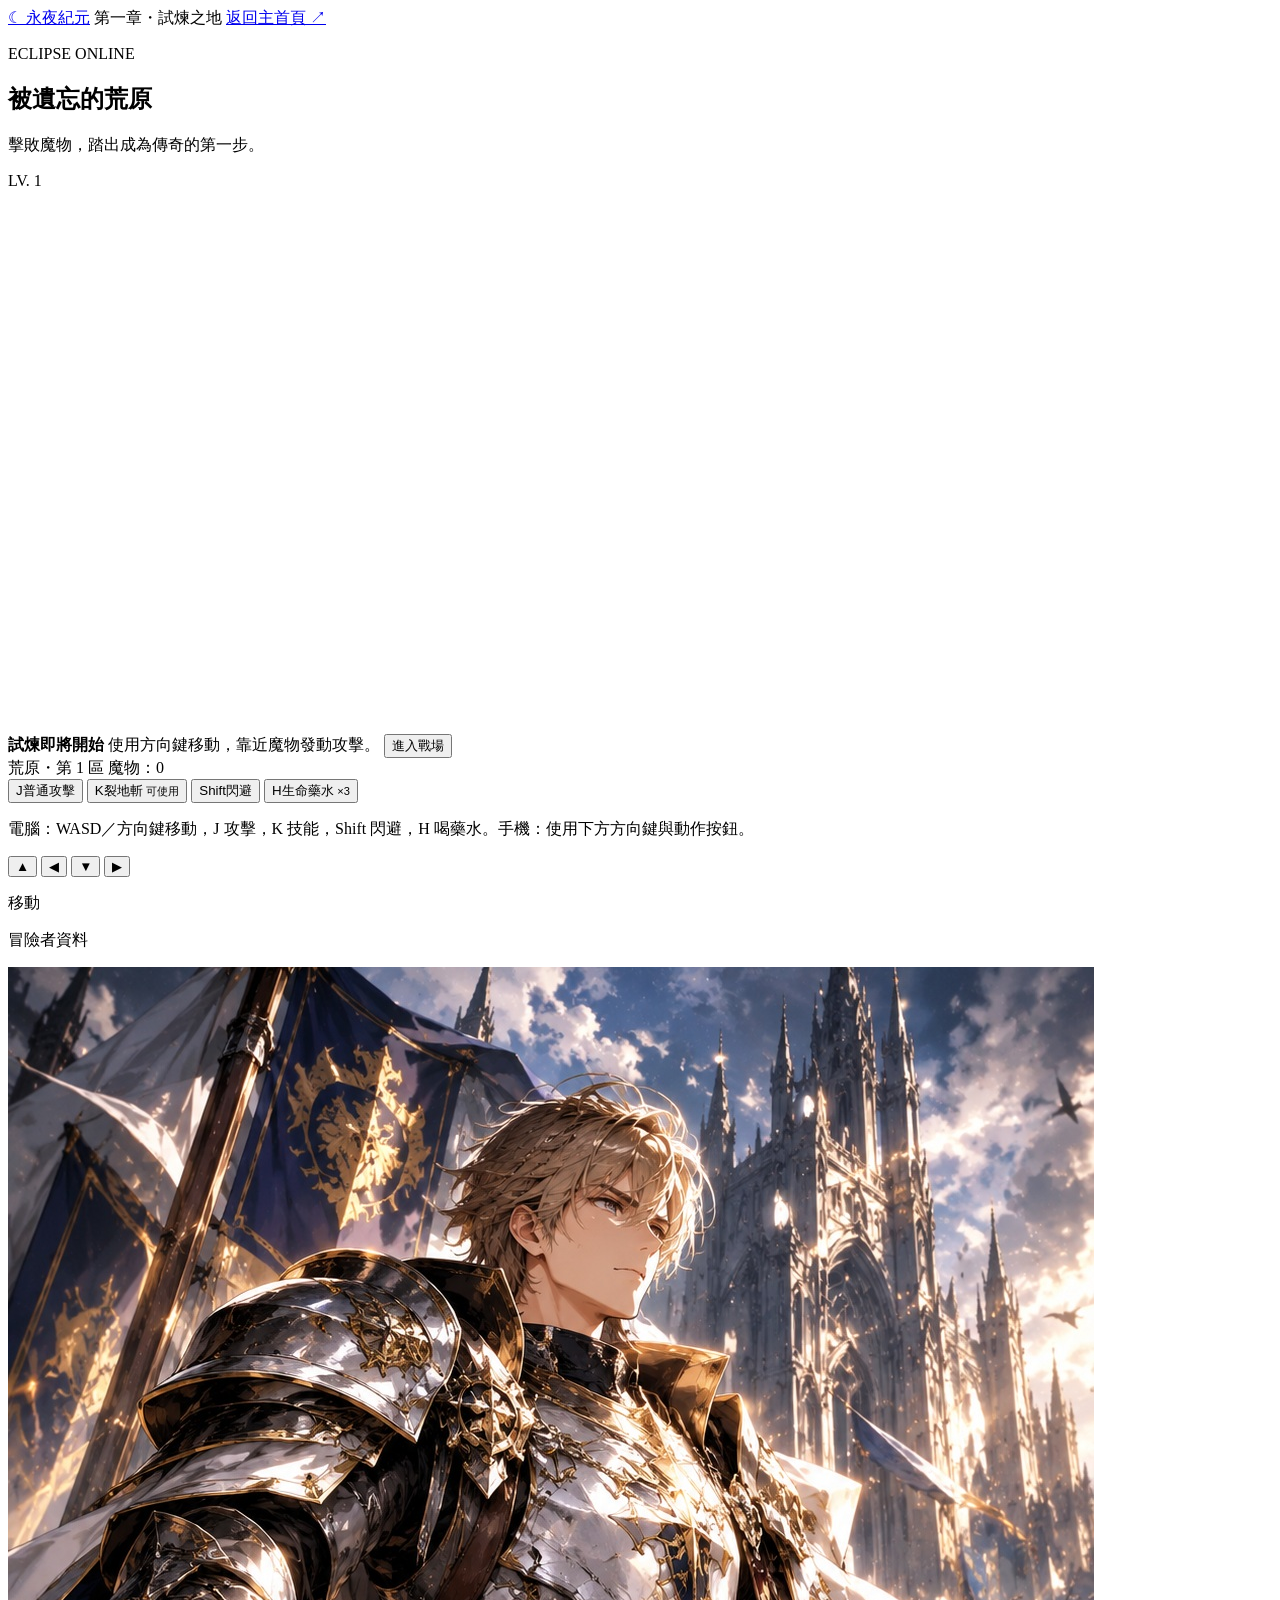
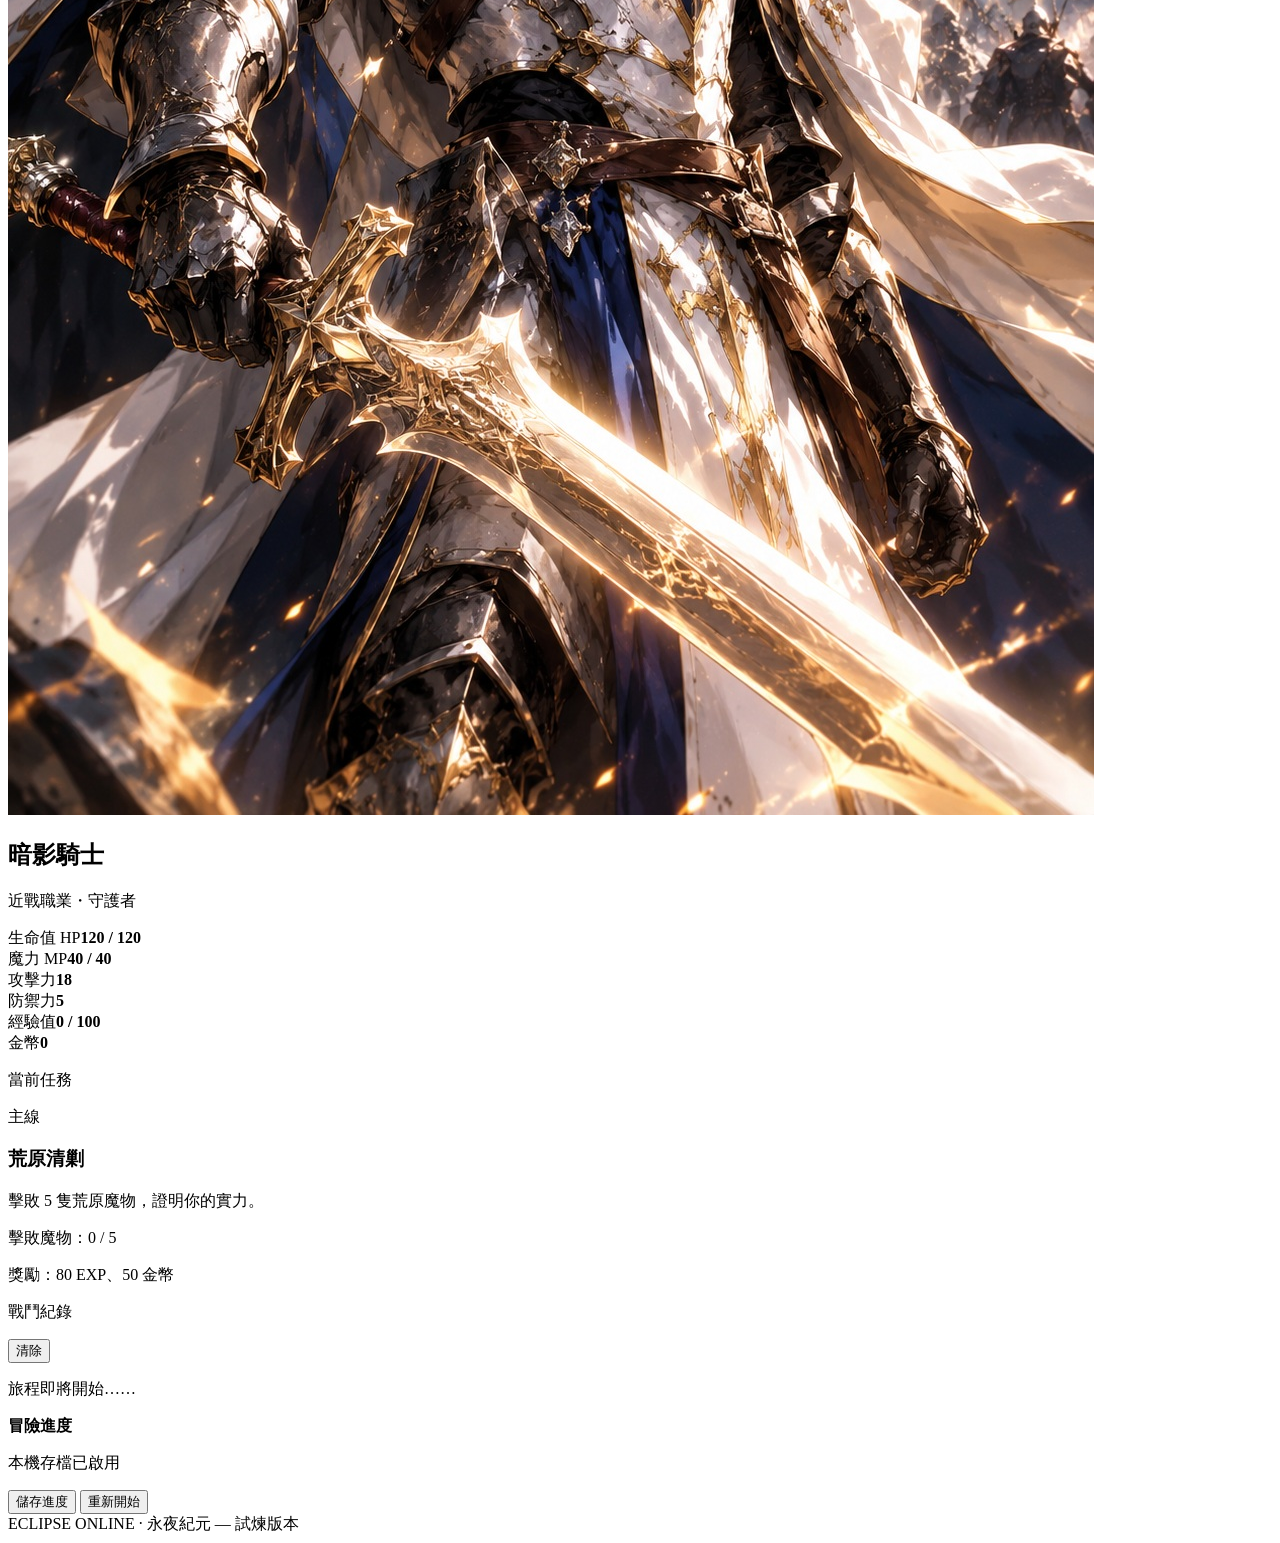
==== game.html @ 2ab14ecc "Create game.html" ====
<!DOCTYPE html>
<html lang="zh-Hant">
<head>
  <meta charset="UTF-8">
  <meta name="viewport" content="width=device-width, initial-scale=1">
  <meta name="theme-color" content="#101017">
  <title>試煉之地｜永夜紀元 ECLIPSE ONLINE</title>
  <link rel="stylesheet" href="game.css">
</head>
<body>
  <header class="game-header">
    <a class="brand" href="index.html">☾ 永夜紀元</a>
    <span class="chapter">第一章・試煉之地</span>
    <a class="back-link" href="index.html">返回主首頁 ↗</a>
  </header>

  <main class="game-layout">
    <section class="game-main">
      <div class="game-heading">
        <div>
          <p class="eyebrow">ECLIPSE ONLINE</p>
          <h1>被遺忘的荒原</h1>
          <p class="subheading">擊敗魔物，踏出成為傳奇的第一步。</p>
        </div>
        <div class="level-chip">LV. <span id="level">1</span></div>
      </div>

      <div class="arena-wrap">
        <canvas id="arena" width="960" height="540"
          aria-label="即時戰鬥區域"></canvas>
        <div class="arena-message" id="arenaMessage">
          <strong>試煉即將開始</strong>
          <span>使用方向鍵移動，靠近魔物發動攻擊。</span>
          <button id="startButton" class="primary-button">進入戰場</button>
        </div>
        <div class="arena-topline">
          <span>荒原・第 1 區</span>
          <span id="enemyCounter">魔物：0</span>
        </div>
        <div class="arena-toast" id="toast" role="status"></div>
      </div>

      <div class="combat-controls">
        <button class="action-button" id="attackButton">
          <span class="action-key">J</span><span>普通攻擊</span>
        </button>
        <button class="action-button skill-action" id="skillButton">
          <span class="action-key">K</span><span>裂地斬</span>
          <small id="skillCooldown">可使用</small>
        </button>
        <button class="action-button dodge-action" id="dodgeButton">
          <span class="action-key">Shift</span><span>閃避</span>
        </button>
        <button class="action-button potion-action" id="potionButton">
          <span class="action-key">H</span><span>生命藥水</span>
          <small>×<span id="potionCount">3</span></small>
        </button>
      </div>
      <p class="control-hint">電腦：WASD／方向鍵移動，J 攻擊，K 技能，Shift 閃避，H 喝藥水。手機：使用下方方向鍵與動作按鈕。</p>

      <div class="mobile-controls">
        <div class="dpad">
          <button data-move="up" aria-label="向上">▲</button>
          <button data-move="left" aria-label="向左">◀</button>
          <button data-move="down" aria-label="向下">▼</button>
          <button data-move="right" aria-label="向右">▶</button>
        </div>
        <p>移動</p>
      </div>
    </section>

    <aside class="side-panel">
      <section class="panel character-panel">
        <p class="panel-label">冒險者資料</p>
        <div class="character-profile">
          <img src="assets/images/knight.jpg" alt="騎士角色">
          <div><h2>暗影騎士</h2><p>近戰職業・守護者</p></div>
        </div>
        <div class="stat-row"><span>生命值 HP</span><strong id="hpText">120 / 120</strong></div>
        <div class="bar"><span id="hpBar" class="hp-bar"></span></div>
        <div class="stat-row"><span>魔力 MP</span><strong id="mpText">40 / 40</strong></div>
        <div class="bar"><span id="mpBar" class="mp-bar"></span></div>
        <div class="stat-grid">
          <div><span>攻擊力</span><strong id="attackStat">18</strong></div>
          <div><span>防禦力</span><strong id="defenseStat">5</strong></div>
          <div><span>經驗值</span><strong id="xpText">0 / 100</strong></div>
          <div><span>金幣</span><strong id="goldText">0</strong></div>
        </div>
      </section>

      <section class="panel">
        <div class="panel-title-row"><p class="panel-label">當前任務</p><span class="quest-mark">主線</span></div>
        <h3>荒原清剿</h3>
        <p class="quest-description">擊敗 5 隻荒原魔物，證明你的實力。</p>
        <div class="quest-progress"><span id="questBar"></span></div>
        <p class="quest-count" id="questText">擊敗魔物：0 / 5</p>
        <p id="questReward" class="quest-reward">獎勵：80 EXP、50 金幣</p>
      </section>

      <section class="panel">
        <div class="panel-title-row">
          <p class="panel-label">戰鬥紀錄</p>
          <button id="clearLog" class="text-button">清除</button>
        </div>
        <div id="battleLog" class="battle-log" aria-live="polite">
          <p>旅程即將開始……</p>
        </div>
      </section>

      <section class="panel save-panel">
        <div><strong>冒險進度</strong><p id="saveStatus">本機存檔已啟用</p></div>
        <button id="saveButton" class="secondary-button">儲存進度</button>
        <button id="resetButton" class="text-button danger-text">重新開始</button>
      </section>
    </aside>
  </main>

  <footer class="game-footer">ECLIPSE ONLINE · 永夜紀元 — 試煉版本</footer>
  <script src="game.js"></script>
</body>
</html>
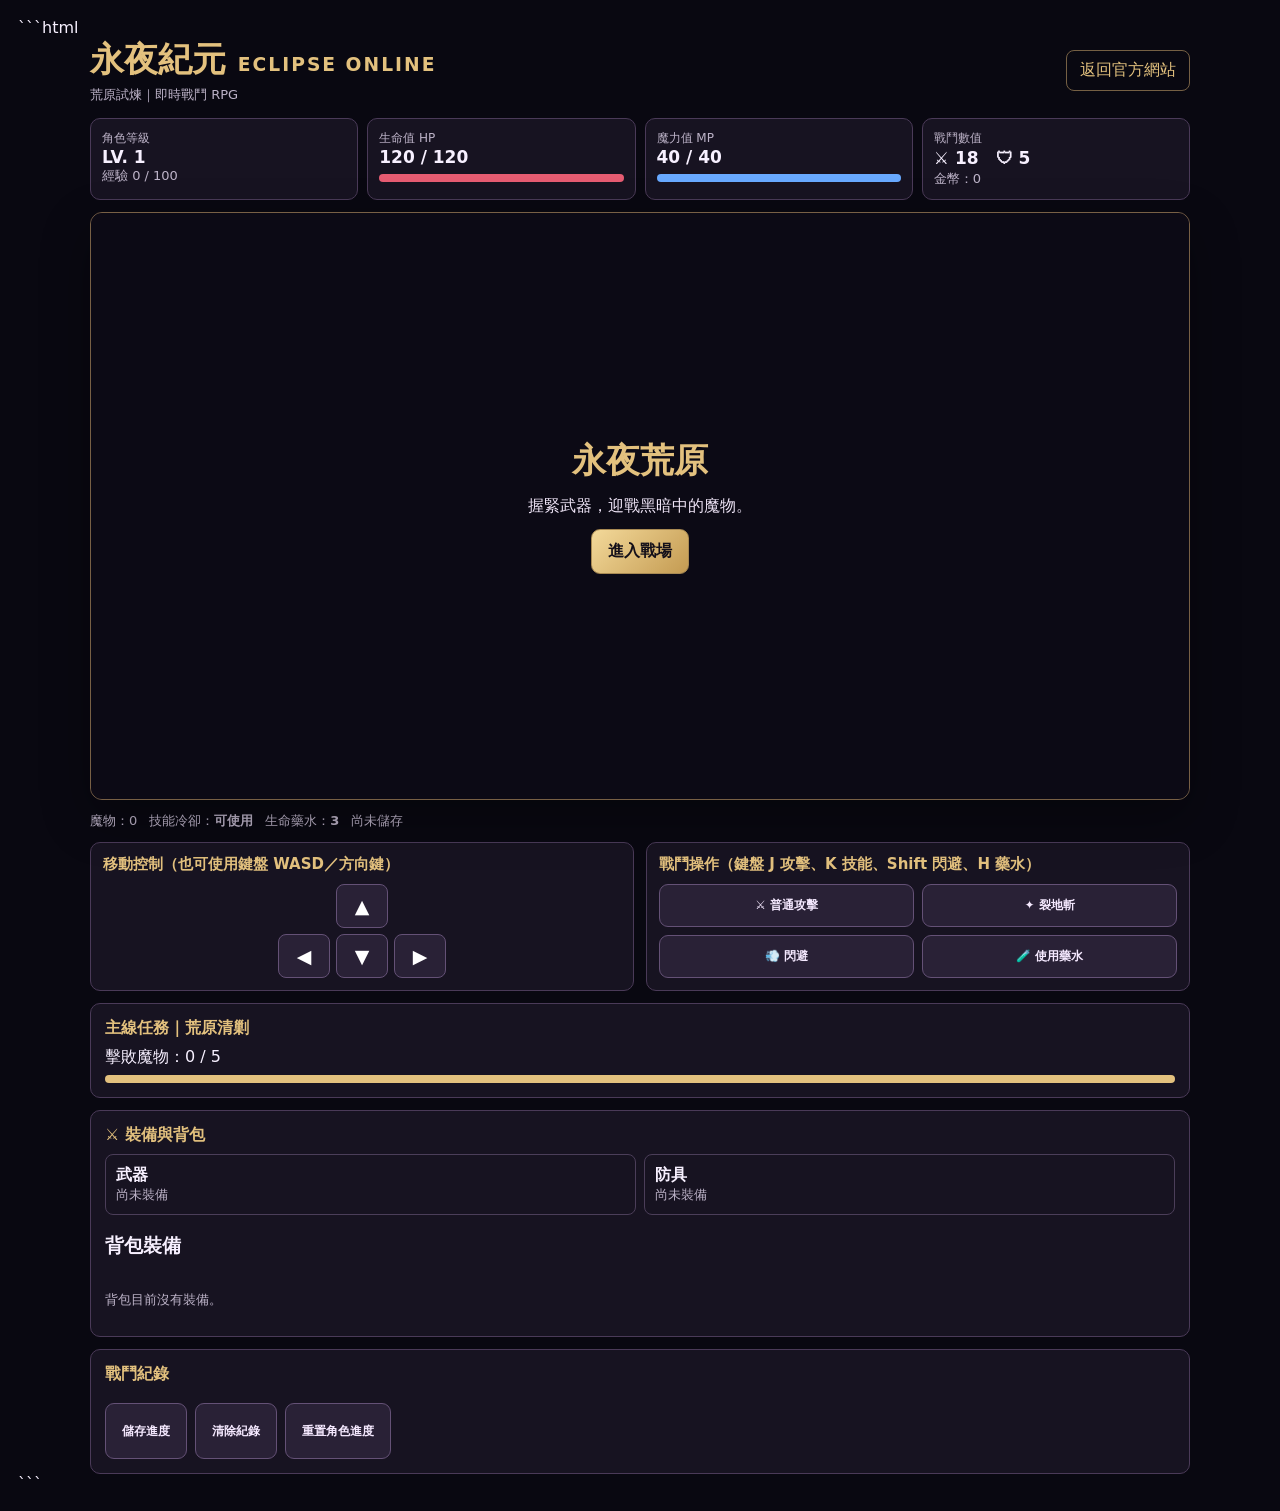
==== commit a5f2569b: "Update game.html" ====
--- a/game.html
+++ b/game.html
@@ -1,122 +1,162 @@
-
+```html
 <!DOCTYPE html>
 <html lang="zh-Hant">
 <head>
   <meta charset="UTF-8">
-  <meta name="viewport" content="width=device-width, initial-scale=1">
-  <meta name="theme-color" content="#101017">
-  <title>試煉之地｜永夜紀元 ECLIPSE ONLINE</title>
+  <meta name="viewport" content="width=device-width, initial-scale=1, maximum-scale=1, viewport-fit=cover">
+  <meta name="theme-color" content="#090811">
+  <title>永夜紀元 ECLIPSE ONLINE｜荒原試煉</title>
   <link rel="stylesheet" href="game.css">
+  <style>
+    :root {
+      color-scheme: dark;
+      --gold: #e3c17e;
+      --panel: #171321;
+      --muted: #bdb3c8;
+    }
+    * { box-sizing: border-box; }
+    body {
+      margin: 0; padding: 18px; background: #090811; color: #f7f0ff;
+      font-family: system-ui, "Microsoft JhengHei", sans-serif;
+    }
+    button { cursor: pointer; touch-action: manipulation; }
+    .game-shell { width: min(1100px, 100%); margin: auto; }
+    .game-top { display:flex; flex-wrap:wrap; align-items:center; justify-content:space-between; gap:12px; margin-bottom:14px; }
+    .game-top h1 { margin:0; color:var(--gold); font-size:clamp(22px,4vw,34px); }
+    .game-top p { margin:3px 0 0; color:var(--muted); font-size:13px; }
+    .game-link { color:var(--gold); text-decoration:none; border:1px solid #756044; padding:9px 13px; border-radius:8px; }
+    .hud { display:grid; grid-template-columns:repeat(4,minmax(0,1fr)); gap:9px; margin-bottom:12px; }
+    .hud-card { min-width:0; padding:11px; background:var(--panel); border:1px solid #4a3a58; border-radius:10px; }
+    .hud-card small { display:block; color:var(--muted); font-size:12px; }
+    .hud-card strong { font-size:17px; }
+    .bar { height:8px; background:#342938; border-radius:99px; overflow:hidden; margin-top:7px; }
+    .bar > div { height:100%; width:100%; transition:width .15s; }
+    #hpBar { background:#e65c72; } #mpBar { background:#68a9ff; } #questBar { background:var(--gold); }
+    .arena-wrap { position:relative; overflow:hidden; border:1px solid #786045; border-radius:12px; background:#171321; }
+    #arena { display:block; width:100%; height:auto; aspect-ratio: 900 / 480; }
+    #arenaMessage { position:absolute; inset:0; display:flex; flex-direction:column; align-items:center; justify-content:center; gap:12px; padding:20px; text-align:center; background:#090811b8; backdrop-filter:blur(4px); }
+    #arenaMessage.hidden { display:none; }
+    #arenaMessage strong { color:var(--gold); font-size:clamp(22px,4vw,34px); }
+    #arenaMessage span { color:#eee4f6; }
+    .primary-button, .action-button { border:1px solid #a98a53; border-radius:9px; padding:11px 16px; color:#130f19; background:linear-gradient(135deg,#f3d99a,#c49b52); font-weight:800; }
+    .action-button { color:#f5e9ff; background:#292136; border-color:#645176; }
+    .action-button:active, .primary-button:active { transform:scale(.97); }
+    .game-controls { display:grid; grid-template-columns:1fr 1fr; gap:12px; margin-top:12px; }
+    .control-panel { padding:12px; background:var(--panel); border:1px solid #4a3a58; border-radius:10px; }
+    .control-panel h2 { margin:0 0 10px; color:var(--gold); font-size:15px; }
+    .dpad { display:grid; grid-template-columns:repeat(3,52px); grid-template-rows:repeat(2,44px); gap:6px; justify-content:center; }
+    .dpad button { border:1px solid #645176; border-radius:8px; background:#292136; color:white; font-size:19px; }
+    .dpad [data-move="up"] { grid-column:2; grid-row:1; }
+    .dpad [data-move="left"] { grid-column:1; grid-row:2; }
+    .dpad [data-move="down"] { grid-column:2; grid-row:2; }
+    .dpad [data-move="right"] { grid-column:3; grid-row:2; }
+    .action-grid { display:grid; grid-template-columns:repeat(2,minmax(0,1fr)); gap:8px; }
+    .action-grid button { min-height:43px; }
+    .status-row { display:flex; flex-wrap:wrap; gap:12px; color:var(--muted); font-size:13px; margin:12px 0; }
+    .quest-panel, .equipment-panel, .log-panel { margin-top:12px; padding:14px; background:var(--panel); border:1px solid #4a3a58; border-radius:10px; }
+    .quest-panel h2, .equipment-panel h2, .log-panel h2 { margin:0 0 8px; color:var(--gold); font-size:16px; }
+    #battleLog { max-height:170px; overflow:auto; margin:0; padding-left:20px; color:#d9cfe5; font-size:13px; }
+    #battleLog li { margin:4px 0; }
+    #toast { position:fixed; z-index:20; left:50%; bottom:18px; transform:translate(-50%,20px); opacity:0; pointer-events:none; padding:10px 16px; border:1px solid #a98a53; border-radius:9px; background:#181320; color:#f7dfa2; transition:.2s; max-width:90vw; text-align:center; }
+    #toast.visible { opacity:1; transform:translate(-50%,0); }
+    .equipment-slots, #equipmentInventory { display:grid; grid-template-columns:repeat(2,minmax(0,1fr)); gap:8px; }
+    .equipment-item, .equipment-slot { min-width:0; padding:10px; border:1px solid #4b3e59; border-radius:8px; overflow-wrap:anywhere; }
+    .equipment-item button, .equipment-slot button { margin-top:7px; padding:7px 10px; border:1px solid #786045; border-radius:7px; background:#2a2034; color:#f7e9ff; }
+    .equipment-name { color:var(--gold); font-weight:700; }
+    .muted { color:var(--muted); font-size:13px; }
+    .bottom-actions { display:flex; flex-wrap:wrap; gap:8px; margin-top:10px; }
+    @media(max-width:650px) {
+      body { padding:10px; }
+      .hud { grid-template-columns:repeat(2,minmax(0,1fr)); }
+      .game-controls { grid-template-columns:1fr; }
+      .equipment-slots, #equipmentInventory { grid-template-columns:1fr; }
+      .hud-card { padding:9px; }
+    }
+  </style>
 </head>
 <body>
-  <header class="game-header">
-    <a class="brand" href="index.html">☾ 永夜紀元</a>
-    <span class="chapter">第一章・試煉之地</span>
-    <a class="back-link" href="index.html">返回主首頁 ↗</a>
-  </header>
+  <main class="game-shell">
+    <header class="game-top">
+      <div>
+        <h1>永夜紀元 <span style="font-size:.55em;letter-spacing:2px">ECLIPSE ONLINE</span></h1>
+        <p>荒原試煉｜即時戰鬥 RPG</p>
+      </div>
+      <a class="game-link" href="index.html">返回官方網站</a>
+    </header>
 
-  <main class="game-layout">
-    <section class="game-main">
-      <div class="game-heading">
-        <div>
-          <p class="eyebrow">ECLIPSE ONLINE</p>
-          <h1>被遺忘的荒原</h1>
-          <p class="subheading">擊敗魔物，踏出成為傳奇的第一步。</p>
-        </div>
-        <div class="level-chip">LV. <span id="level">1</span></div>
-      </div>
+    <section class="hud" aria-label="角色狀態">
+      <div class="hud-card"><small>角色等級</small><strong>LV. <span id="level">1</span></strong><div class="muted">經驗 <span id="xpText">0 / 100</span></div></div>
+      <div class="hud-card"><small>生命值 HP</small><strong id="hpText">120 / 120</strong><div class="bar"><div id="hpBar"></div></div></div>
+      <div class="hud-card"><small>魔力值 MP</small><strong id="mpText">40 / 40</strong><div class="bar"><div id="mpBar"></div></div></div>
+      <div class="hud-card"><small>戰鬥數值</small><strong>⚔ <span id="attackStat">18</span>　🛡 <span id="defenseStat">5</span></strong><div class="muted">金幣：<span id="goldText">0</span></div></div>
+    </section>
 
-      <div class="arena-wrap">
-        <canvas id="arena" width="960" height="540"
-          aria-label="即時戰鬥區域"></canvas>
-        <div class="arena-message" id="arenaMessage">
-          <strong>試煉即將開始</strong>
-          <span>使用方向鍵移動，靠近魔物發動攻擊。</span>
-          <button id="startButton" class="primary-button">進入戰場</button>
-        </div>
-        <div class="arena-topline">
-          <span>荒原・第 1 區</span>
-          <span id="enemyCounter">魔物：0</span>
-        </div>
-        <div class="arena-toast" id="toast" role="status"></div>
-      </div>
-
-      <div class="combat-controls">
-        <button class="action-button" id="attackButton">
-          <span class="action-key">J</span><span>普通攻擊</span>
-        </button>
-        <button class="action-button skill-action" id="skillButton">
-          <span class="action-key">K</span><span>裂地斬</span>
-          <small id="skillCooldown">可使用</small>
-        </button>
-        <button class="action-button dodge-action" id="dodgeButton">
-          <span class="action-key">Shift</span><span>閃避</span>
-        </button>
-        <button class="action-button potion-action" id="potionButton">
-          <span class="action-key">H</span><span>生命藥水</span>
-          <small>×<span id="potionCount">3</span></small>
-        </button>
-      </div>
-      <p class="control-hint">電腦：WASD／方向鍵移動，J 攻擊，K 技能，Shift 閃避，H 喝藥水。手機：使用下方方向鍵與動作按鈕。</p>
-
-      <div class="mobile-controls">
-        <div class="dpad">
-          <button data-move="up" aria-label="向上">▲</button>
-          <button data-move="left" aria-label="向左">◀</button>
-          <button data-move="down" aria-label="向下">▼</button>
-          <button data-move="right" aria-label="向右">▶</button>
-        </div>
-        <p>移動</p>
+    <section class="arena-wrap">
+      <canvas id="arena" width="900" height="480" aria-label="荒原戰鬥畫面"></canvas>
+      <div id="arenaMessage">
+        <strong>永夜荒原</strong>
+        <span>握緊武器，迎戰黑暗中的魔物。</span>
+        <button id="startButton" class="primary-button" type="button">進入戰場</button>
       </div>
     </section>
 
-    <aside class="side-panel">
-      <section class="panel character-panel">
-        <p class="panel-label">冒險者資料</p>
-        <div class="character-profile">
-          <img src="assets/images/knight.jpg" alt="騎士角色">
-          <div><h2>暗影騎士</h2><p>近戰職業・守護者</p></div>
+    <div class="status-row">
+      <span id="enemyCounter">魔物：0</span>
+      <span>技能冷卻：<b id="skillCooldown">可使用</b></span>
+      <span>生命藥水：<b id="potionCount">3</b></span>
+      <span id="saveStatus">尚未儲存</span>
+    </div>
+
+    <section class="game-controls">
+      <div class="control-panel">
+        <h2>移動控制（也可使用鍵盤 WASD／方向鍵）</h2>
+        <div class="dpad">
+          <button type="button" data-move="up" aria-label="向上">▲</button>
+          <button type="button" data-move="left" aria-label="向左">◀</button>
+          <button type="button" data-move="down" aria-label="向下">▼</button>
+          <button type="button" data-move="right" aria-label="向右">▶</button>
         </div>
-        <div class="stat-row"><span>生命值 HP</span><strong id="hpText">120 / 120</strong></div>
-        <div class="bar"><span id="hpBar" class="hp-bar"></span></div>
-        <div class="stat-row"><span>魔力 MP</span><strong id="mpText">40 / 40</strong></div>
-        <div class="bar"><span id="mpBar" class="mp-bar"></span></div>
-        <div class="stat-grid">
-          <div><span>攻擊力</span><strong id="attackStat">18</strong></div>
-          <div><span>防禦力</span><strong id="defenseStat">5</strong></div>
-          <div><span>經驗值</span><strong id="xpText">0 / 100</strong></div>
-          <div><span>金幣</span><strong id="goldText">0</strong></div>
+      </div>
+      <div class="control-panel">
+        <h2>戰鬥操作（鍵盤 J 攻擊、K 技能、Shift 閃避、H 藥水）</h2>
+        <div class="action-grid">
+          <button class="action-button" id="attackButton" type="button">⚔ 普通攻擊</button>
+          <button class="action-button" id="skillButton" type="button">✦ 裂地斬</button>
+          <button class="action-button" id="dodgeButton" type="button">💨 閃避</button>
+          <button class="action-button" id="potionButton" type="button">🧪 使用藥水</button>
         </div>
-      </section>
+      </div>
+    </section>
 
-      <section class="panel">
-        <div class="panel-title-row"><p class="panel-label">當前任務</p><span class="quest-mark">主線</span></div>
-        <h3>荒原清剿</h3>
-        <p class="quest-description">擊敗 5 隻荒原魔物，證明你的實力。</p>
-        <div class="quest-progress"><span id="questBar"></span></div>
-        <p class="quest-count" id="questText">擊敗魔物：0 / 5</p>
-        <p id="questReward" class="quest-reward">獎勵：80 EXP、50 金幣</p>
-      </section>
+    <section class="quest-panel">
+      <h2>主線任務｜荒原清剿</h2>
+      <div id="questText">擊敗魔物：0 / 5</div>
+      <div class="bar"><div id="questBar"></div></div>
+    </section>
 
-      <section class="panel">
-        <div class="panel-title-row">
-          <p class="panel-label">戰鬥紀錄</p>
-          <button id="clearLog" class="text-button">清除</button>
-        </div>
-        <div id="battleLog" class="battle-log" aria-live="polite">
-          <p>旅程即將開始……</p>
-        </div>
-      </section>
+    <section class="equipment-panel">
+      <h2>⚔ 裝備與背包</h2>
+      <div class="equipment-slots">
+        <div class="equipment-slot"><strong>武器</strong><div id="equippedWeaponView" class="muted">尚未裝備</div></div>
+        <div class="equipment-slot"><strong>防具</strong><div id="equippedArmorView" class="muted">尚未裝備</div></div>
+      </div>
+      <h3>背包裝備</h3>
+      <div id="equipmentInventory"><p class="muted">背包目前沒有裝備。</p></div>
+    </section>
 
-      <section class="panel save-panel">
-        <div><strong>冒險進度</strong><p id="saveStatus">本機存檔已啟用</p></div>
-        <button id="saveButton" class="secondary-button">儲存進度</button>
-        <button id="resetButton" class="text-button danger-text">重新開始</button>
-      </section>
-    </aside>
+    <section class="log-panel">
+      <h2>戰鬥紀錄</h2>
+      <ol id="battleLog"></ol>
+      <div class="bottom-actions">
+        <button id="saveButton" class="action-button" type="button">儲存進度</button>
+        <button id="clearLog" class="action-button" type="button">清除紀錄</button>
+        <button id="resetButton" class="action-button" type="button">重置角色進度</button>
+      </div>
+    </section>
   </main>
 
-  <footer class="game-footer">ECLIPSE ONLINE · 永夜紀元 — 試煉版本</footer>
+  <div id="toast" role="status" aria-live="polite"></div>
   <script src="game.js"></script>
 </body>
 </html>
+```
--- a/game.css
+++ b/game.css
@@ -0,0 +1,241 @@
+
+:root {
+  color-scheme: dark;
+  --bg: #101017;
+  --panel: #191922;
+  --line: #353441;
+  --gold: #d7b777;
+  --muted: #a7a4b4;
+  --red: #d85c64;
+  --blue: #6a9ee8;
+}
+* { box-sizing: border-box; }
+body {
+  margin: 0;
+  background: radial-gradient(ellipse at top, #252032 0, var(--bg) 60%);
+  color: #f5f1e9;
+  font-family: system-ui, -apple-system, "Noto Sans TC", sans-serif;
+}
+button, a { font: inherit; }
+a { color: inherit; text-decoration: none; }
+button { cursor: pointer; }
+.game-header {
+  min-height: 68px;
+  display: flex;
+  align-items: center;
+  justify-content: space-between;
+  gap: 16px;
+  padding: 14px clamp(16px, 4vw, 56px);
+  background: #111117eF;
+  border-bottom: 1px solid var(--line);
+}
+.brand { color: var(--gold); font-weight: 800; letter-spacing: 1px; }
+.chapter, .back-link { color: var(--muted); font-size: 13px; }
+.back-link:hover { color: var(--gold); }
+.game-layout {
+  width: min(1440px, 100%);
+  margin: auto;
+  padding: 28px clamp(14px, 3vw, 36px);
+  display: grid;
+  grid-template-columns: minmax(0, 1fr) 320px;
+  gap: 22px;
+}
+.game-heading { display: flex; align-items: center; justify-content: space-between; margin-bottom: 18px; }
+.eyebrow, .panel-label { color: var(--gold); font-size: 11px; letter-spacing: 2px; font-weight: 800; }
+.eyebrow { margin: 0 0 5px; }
+h1 { font-size: clamp(24px, 3vw, 36px); margin: 0; }
+.subheading { color: var(--muted); font-size: 13px; margin: 7px 0 0; }
+.level-chip { border: 1px solid #69563a; color: var(--gold); padding: 10px 14px; border-radius: 8px; font-weight: 800; }
+.arena-wrap {
+  position: relative; overflow: hidden; border: 1px solid #4a4147;
+  border-radius: 12px; background: #171522; box-shadow: 0 18px 50px #0005;
+}
+#arena { width: 100%; height: auto; display: block; aspect-ratio: 16 / 9; }
+.arena-topline {
+  position: absolute; top: 12px; left: 14px; right: 14px;
+  display: flex; justify-content: space-between; color: #eee4d4;
+  font-size: 12px; text-shadow: 0 2px 6px #000;
+  pointer-events: none;
+}
+.arena-message {
+  position: absolute; inset: 0; z-index: 2; display: flex;
+  flex-direction: column; align-items: center; justify-content: center;
+  gap: 12px; text-align: center; padding: 20px;
+  background: #0b0b12a8; backdrop-filter: blur(3px);
+}
+.arena-message strong { font-size: clamp(21px, 3vw, 32px); color: var(--gold); }
+.arena-message span { color: #ddd7e1; font-size: 13px; }
+.arena-message.hidden { display: none; }
+.primary-button, .secondary-button {
+  border: 1px solid var(--gold); border-radius: 7px;
+  background: #b18b4b; color: #171219; font-weight: 800;
+  padding: 11px 18px;
+}
+.primary-button:hover { background: #e3c98d; }
+.combat-controls { display: grid; grid-template-columns: repeat(4, minmax(0, 1fr)); gap: 9px; margin-top: 13px; }
+.action-button {
+  display: flex; align-items: center; justify-content: center; flex-wrap: wrap;
+  gap: 7px; min-height: 56px; padding: 9px 6px;
+  color: #f3edf0; background: #1b1a24; border: 1px solid var(--line);
+  border-radius: 8px; font-size: 12px;
+}
+.action-button:hover { border-color: var(--gold); background: #292432; }
+.action-key { color: var(--gold); font-weight: 900; }
+.action-button small { width: 100%; color: var(--muted); font-size: 10px; }
+.skill-action { border-color: #735a92; }
+.dodge-action { border-color: #49718b; }
+.potion-action { border-color: #78474b; }
+.control-hint { color: var(--muted); font-size: 11px; line-height: 1.7; }
+.mobile-controls {
+  display: flex;
+  align-items: center;
+  justify-content: space-between;
+  gap: 16px;
+  padding: 12px;
+  margin-top: 12px;
+  background: #191820;
+  border: 1px solid var(--line);
+  border-radius: 10px;
+  touch-action: none;
+}
+
+.mobile-controls p {
+  color: var(--muted);
+  font-size: 12px;
+  margin: 0;
+}
+
+.dpad button {
+  min-width: 45px;
+  min-height: 42px;
+  touch-action: none;
+  user-select: none;
+  -webkit-user-select: none;
+  -webkit-touch-callout: none;
+}
+.dpad { display: grid; grid-template-columns: repeat(3, 45px); grid-template-rows: repeat(2, 42px); gap: 5px; }
+.dpad button { background: #24222d; border: 1px solid var(--line); border-radius: 7px; color: var(--gold); }
+.dpad button:nth-child(1) { grid-column: 2; }
+.dpad button:nth-child(2) { grid-column: 1; grid-row: 2; }
+.dpad button:nth-child(3) { grid-column: 2; grid-row: 2; }
+.dpad button:nth-child(4) { grid-column: 3; grid-row: 2; }
+.mobile-controls p { color: var(--muted); font-size: 11px; }
+.side-panel { display: flex; flex-direction: column; gap: 13px; }
+.panel { background: linear-gradient(145deg, #1b1a24, #15141c); border: 1px solid var(--line); border-radius: 10px; padding: 16px; min-width: 0; }
+.panel-label { margin: 0 0 13px; }
+.character-profile { display: flex; align-items: center; gap: 12px; margin-bottom: 18px; }
+.character-profile img { width: 68px; height: 78px; object-fit: cover; object-position: center; border-radius: 7px; border: 1px solid #746044; background: #24202b; }
+.character-profile h2 { font-size: 16px; margin: 0 0 6px; }
+.character-profile p { color: var(--muted); font-size: 11px; margin: 0; }
+.stat-row { display: flex; justify-content: space-between; gap: 8px; font-size: 11px; margin: 12px 0 6px; }
+.stat-row span { color: var(--muted); }
+.bar { height: 7px; border-radius: 10px; background: #36323c; overflow: hidden; }
+.bar span { display: block; width: 100%; height: 100%; transition: width .2s; }
+.hp-bar { background: linear-gradient(90deg, #8f293c, #ee626b); }
+.mp-bar { background: linear-gradient(90deg, #3155a0, #76b6ff); }
+.stat-grid { display: grid; grid-template-columns: 1fr 1fr; gap: 10px; margin-top: 17px; }
+.stat-grid div { padding: 10px; background: #24222c; border-radius: 6px; }
+.stat-grid span, .stat-grid strong { display: block; }
+.stat-grid span { color: var(--muted); font-size: 10px; margin-bottom: 5px; }
+.stat-grid strong { color: var(--gold); font-size: 16px; }
+.panel-title-row { display: flex; justify-content: space-between; align-items: center; }
+.panel-title-row .panel-label { margin-bottom: 12px; }
+.quest-mark { color: var(--gold); border: 1px solid #69563a; border-radius: 4px; padding: 3px 6px; font-size: 10px; }
+.panel h3 { margin: 0 0 8px; font-size: 15px; }
+.quest-description, .quest-count, .quest-reward { font-size: 11px; line-height: 1.7; color: var(--muted); }
+.quest-progress { height: 6px; background: #36323c; border-radius: 10px; overflow: hidden; }
+.quest-progress span { display: block; width: 0; height: 100%; background: var(--gold); transition: width .2s; }
+.quest-count { margin-bottom: 0; }
+.quest-reward { color: var(--gold); margin-bottom: 0; }
+.battle-log { height: 138px; overflow: auto; font-size: 11px; line-height: 1.6; color: #c6c0cf; }
+.battle-log p { margin: 0 0 8px; border-bottom: 1px solid #302d38; padding-bottom: 7px; }
+.text-button { border: 0; background: transparent; color: var(--muted); font-size: 11px; padding: 4px; }
+.text-button:hover { color: var(--gold); }
+.save-panel { display: grid; grid-template-columns: 1fr auto; align-items: center; gap: 10px; }
+.save-panel strong { font-size: 12px; }
+.save-panel p { font-size: 10px; color: var(--muted); margin: 5px 0 0; }
+.secondary-button { padding: 8px 10px; font-size: 11px; }
+.danger-text { grid-column: 1 / -1; justify-self: start; color: #e28b8b; }
+.arena-toast {
+  position: absolute; bottom: 14px; left: 50%; transform: translateX(-50%);
+  padding: 8px 14px; border-radius: 20px; background: #15131ddd;
+  color: var(--gold); font-size: 12px; opacity: 0; pointer-events: none;
+  transition: opacity .2s; white-space: nowrap;
+}
+.arena-toast.visible { opacity: 1; }
+.game-footer { padding: 24px; border-top: 1px solid var(--line); color: var(--muted); text-align: center; font-size: 11px; }
+@media (max-width: 950px) {
+  .game-layout { grid-template-columns: 1fr; }
+  .side-panel { display: grid; grid-template-columns: repeat(2, minmax(0, 1fr)); align-items: start; }
+  .save-panel { grid-column: 1 / -1; }
+}
+@media (max-width: 600px) {
+  .game-header { flex-wrap: wrap; }
+  .chapter { display: none; }
+  .game-layout { padding: 18px 12px; gap: 16px; }
+  .side-panel { grid-template-columns: 1fr; }
+  .combat-controls { grid-template-columns: repeat(2, minmax(0, 1fr)); }
+  .action-button { min-height: 54px; }
+  .mobile-controls { display: flex; align-items: center; justify-content: space-between; padding: 12px; background: #191820; border: 1px solid var(--line); border-radius: 10px; }
+  .control-hint { font-size: 10px; }
+}
+
+/* 防止手機與 iPad 連點時意外放大 */
+html {
+  -webkit-text-size-adjust: 100%;
+  text-size-adjust: 100%;
+}
+
+button,
+.dpad,
+.dpad button,
+.combat-controls,
+.action-button,
+#arena {
+  touch-action: manipulation;
+  -webkit-tap-highlight-color: transparent;
+}
+
+/* 方向鍵需要持續按住，因此禁止該區域的手勢縮放 */
+.mobile-controls,
+.dpad {
+  touch-action: none;
+  user-select: none;
+  -webkit-user-select: none;
+  -webkit-touch-callout: none;
+}
+
+/* ===== iPhone / iPad 防止遊戲連點放大 ===== */
+
+html,
+body {
+  -webkit-text-size-adjust: 100%;
+  text-size-adjust: 100%;
+}
+
+/* 遊戲操作區禁止瀏覽器手勢 */
+.mobile-controls,
+.dpad,
+.dpad button,
+.combat-controls,
+.combat-controls button,
+.action-button,
+#arena {
+  touch-action: none !important;
+  -webkit-tap-highlight-color: transparent;
+  -webkit-user-select: none;
+  user-select: none;
+  -webkit-touch-callout: none;
+}
+
+/* 避免按鈕被瀏覽器當成文字或手勢操作 */
+button {
+  -webkit-user-select: none;
+  user-select: none;
+  -webkit-touch-callout: none;
+}
+
+/* 避免雙擊選取文字 */
+* {
+  -webkit-tap-highlight-color: transparent;
+}
